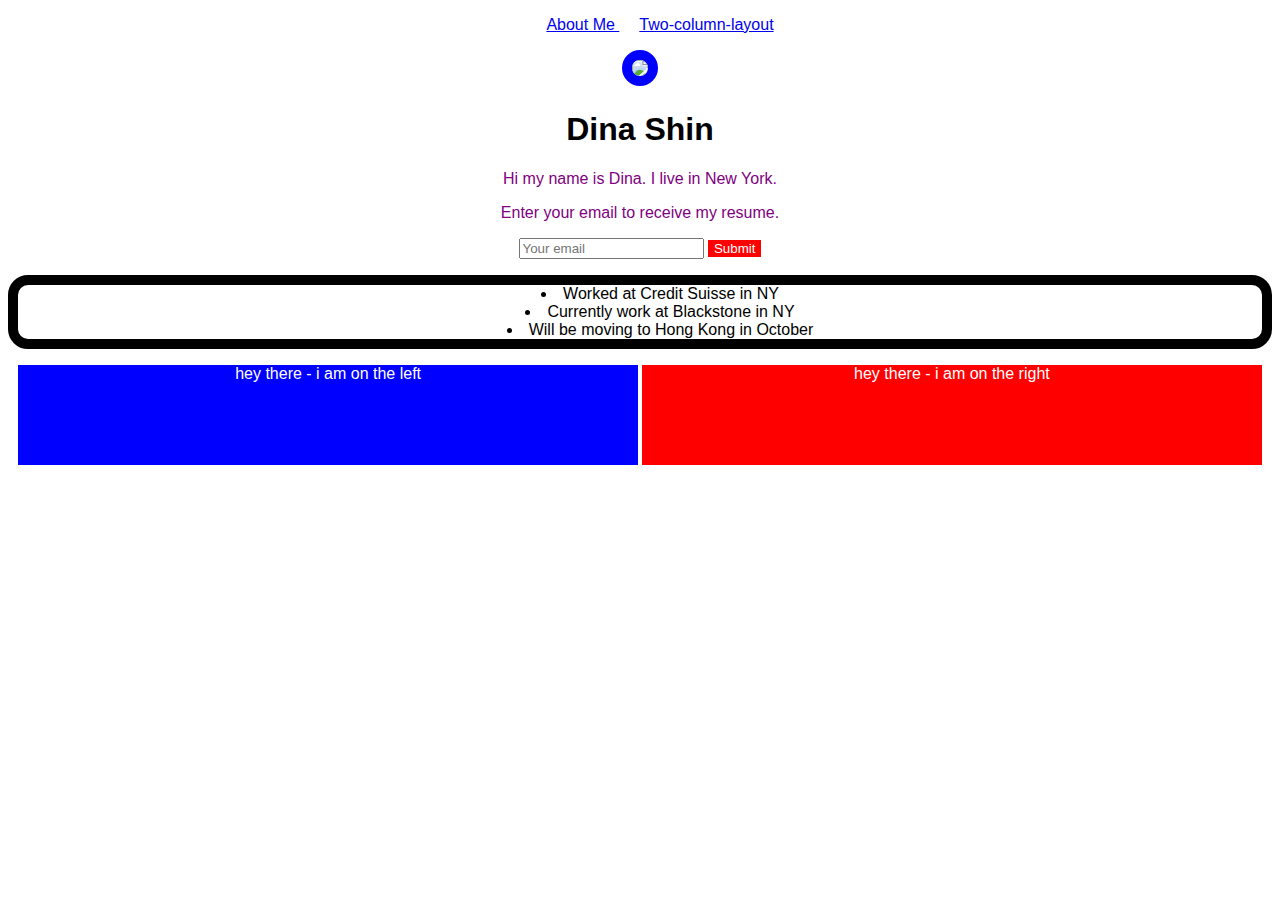
==== index.html @ f12664e3 "Created a landing page with two html files and a style.css file too" ====
<!DOCTYPE html>

<head>

	<link rel="stylesheet" type="text/css" href="style.css">
	<title> Dina Shin </title>

</head>


<body>

	<header>
		<nav>
			<ul id="navigation">
				<Li class="nav-items"><a href="index.html">About Me </a> </Li>
				<Li class="nav-items"><a href="two-column-layout.html">Two-column-layout</a></Li>

		</nav>
	</header>

	<img src= "https://sp.yimg.com/ib/th?id=OIP.Mbdaf0f9a448e05e3cdc37cfdd500efcbo0&pid=15.1">

	<h1>Dina Shin</h1>


	<p class="demo">Hi my name is Dina. I live in New York.</p>

	<p class="demo">Enter your email to receive my resume.</p>
	
	<input type = "email" placeholder ="Your email">
	<input type = "submit">


	<ul>
		<Li> Worked at Credit Suisse in NY </Li>
		<Li> Currently work at Blackstone in NY </li>
		<Li> Will be moving to Hong Kong in October </Li>
	</ul>

	<div id="left-div">hey there - i am on the left</div>
	<div id="right-div">hey there - i am on the right</div>
	
</body>
---- style.css ----
body {
	text-align: center;
	background: white;
	color: black;
	font-family: arial;
}

img {

	border-radius: 30px;
    border: 10px solid blue;
}

ul {	
	border-radius: 20px;
    border: 10px solid black;
    list-style-position: inside;
}

input[type="submit"] {
	background: red;
	color: white;
	border: 5px;
}


.demo {
	color: purple;
}

header {
	text-align: center;
}


.nav-items {
	display:inline;
	padding: 10px;
}

#navigation {
	border:none;
}

#left-div {
	height: 100px;
	width: 49%;
	display: inline-block;
	color:white;
	background-color: blue;
}

#right-div {
	height: 100px;
	width: 49%;
	display: inline-block;
	color: white;
	background-color: red;
}

#clear-example {
	clear:both; 
}
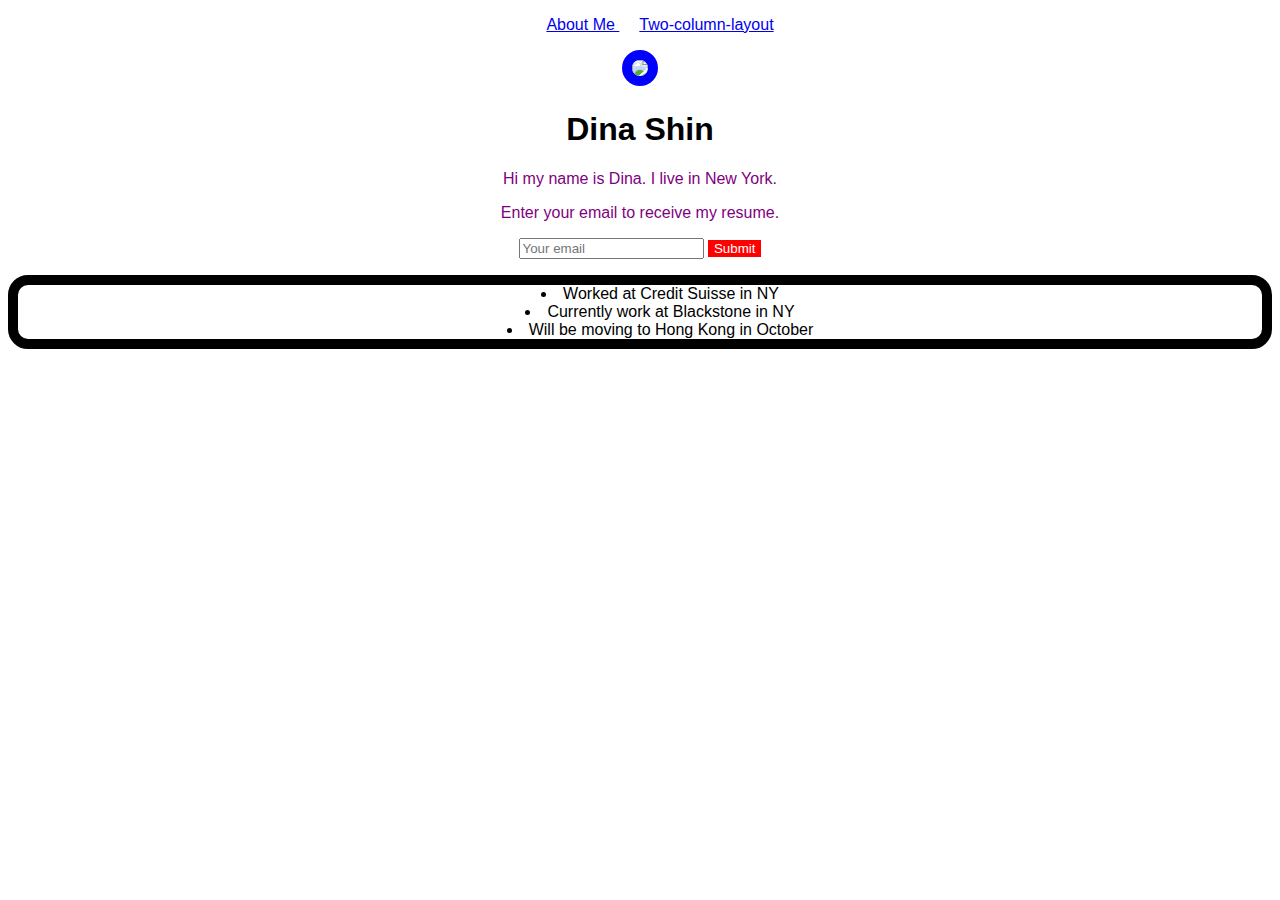
==== commit 742c384d: "deleted style.css" ====
--- a/index.html
+++ b/index.html
@@ -37,8 +37,5 @@
 		<Li> Currently work at Blackstone in NY </li>
 		<Li> Will be moving to Hong Kong in October </Li>
 	</ul>
-
-	<div id="left-div">hey there - i am on the left</div>
-	<div id="right-div">hey there - i am on the right</div>
 	
 </body>
